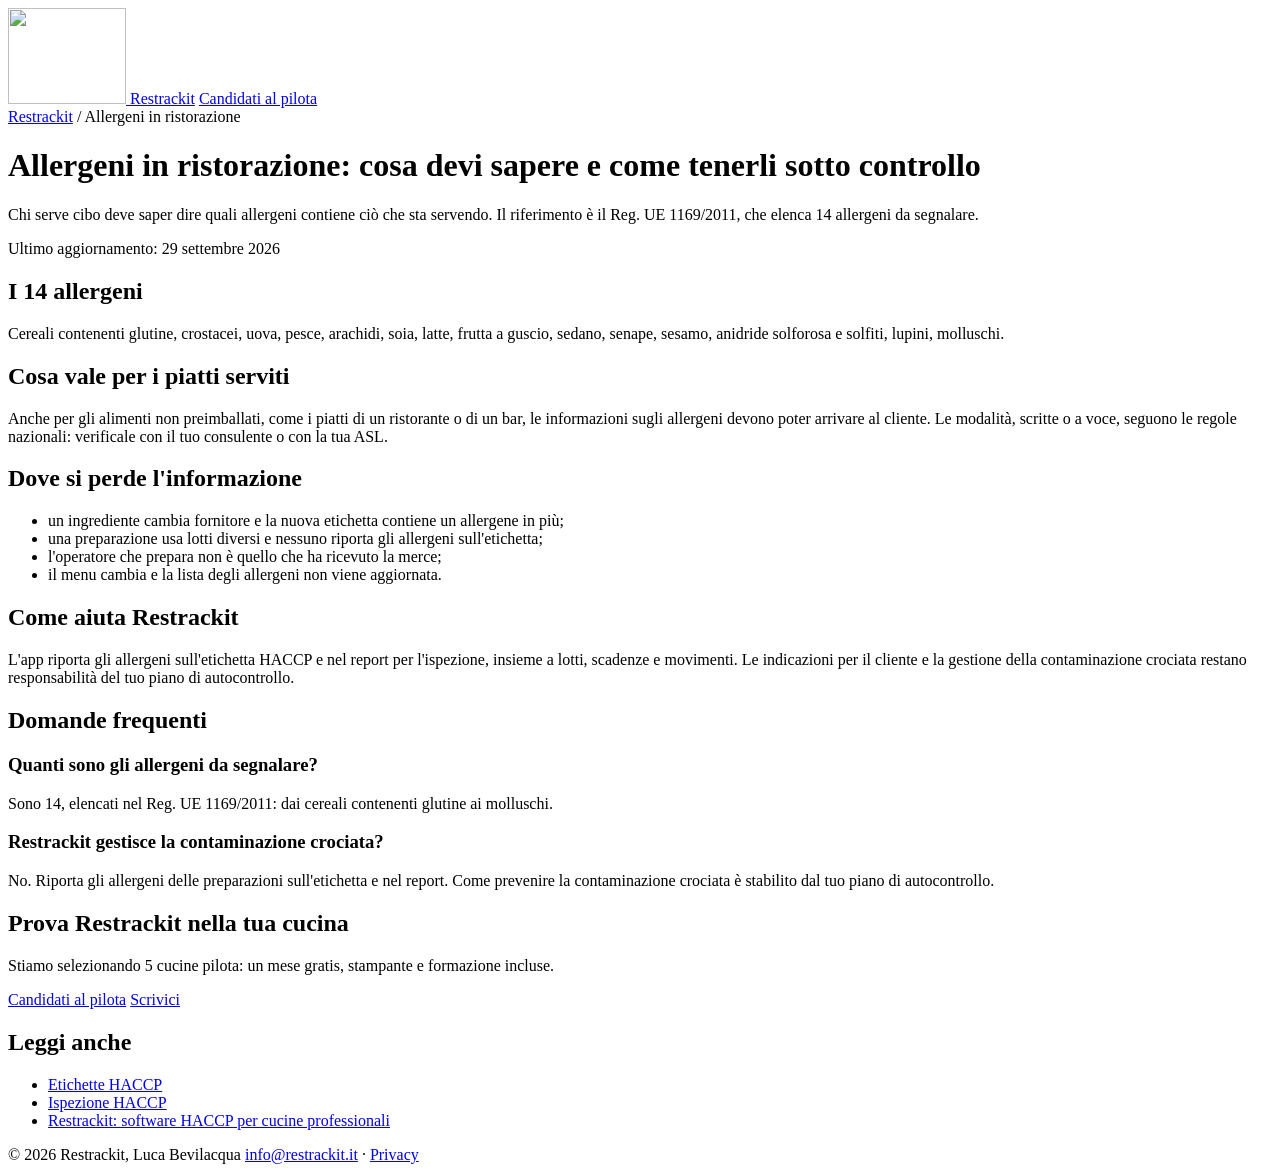
==== site/allergeni-ristorazione.html @ c63a41d9 "feat(seo): altre cinque guide (mense, bar, allergeni, FIFO/FEFO, carta o digitale), footer, sitemap " ====
<!doctype html>
<html lang="it">
<head>
<meta charset="utf-8">
<meta name="viewport" content="width=device-width, initial-scale=1">
<title>Allergeni in ristorazione: cosa devi sapere | Restrackit</title>
<meta name="description" content="I 14 allergeni del Reg. UE 1169/2011, l&#x27;informazione al cliente per i piatti non preimballati e come non perderli di vista in cucina.">
<link rel="canonical" href="https://restrackit.it/allergeni-ristorazione.html">
<meta name="theme-color" content="#FBFAF7">
<link rel="icon" href="/favicon-32.png" sizes="32x32" type="image/png">
<link rel="apple-touch-icon" href="/apple-touch-icon.png">
<meta property="og:type" content="article">
<meta property="og:locale" content="it_IT">
<meta property="og:site_name" content="Restrackit">
<meta property="og:url" content="https://restrackit.it/allergeni-ristorazione.html">
<meta property="og:title" content="Allergeni in ristorazione: cosa devi sapere e come tenerli sotto controllo">
<meta property="og:description" content="I 14 allergeni del Reg. UE 1169/2011, l&#x27;informazione al cliente per i piatti non preimballati e come non perderli di vista in cucina.">
<meta property="og:image" content="https://restrackit.it/og-image.png">
<meta property="og:image:width" content="1200">
<meta property="og:image:height" content="630">
<meta name="twitter:card" content="summary_large_image">
<link rel="stylesheet" href="/styles.css">
<script type="application/ld+json">
{
  "@context": "https://schema.org",
  "@graph": [
    {
      "@type": "Article",
      "@id": "https://restrackit.it/allergeni-ristorazione.html#article",
      "headline": "Allergeni in ristorazione: cosa devi sapere e come tenerli sotto controllo",
      "description": "I 14 allergeni del Reg. UE 1169/2011, l'informazione al cliente per i piatti non preimballati e come non perderli di vista in cucina.",
      "inLanguage": "it",
      "datePublished": "2026-09-29",
      "dateModified": "2026-09-29",
      "mainEntityOfPage": "https://restrackit.it/allergeni-ristorazione.html",
      "image": "https://restrackit.it/og-image.png",
      "author": {
        "@type": "Person",
        "name": "Luca Bevilacqua"
      },
      "publisher": {
        "@id": "https://restrackit.it/#org"
      }
    },
    {
      "@type": "BreadcrumbList",
      "itemListElement": [
        {
          "@type": "ListItem",
          "position": 1,
          "name": "Restrackit",
          "item": "https://restrackit.it/"
        },
        {
          "@type": "ListItem",
          "position": 2,
          "name": "Allergeni in ristorazione",
          "item": "https://restrackit.it/allergeni-ristorazione.html"
        }
      ]
    },
    {
      "@type": "FAQPage",
      "mainEntity": [
        {
          "@type": "Question",
          "name": "Quanti sono gli allergeni da segnalare?",
          "acceptedAnswer": {
            "@type": "Answer",
            "text": "Sono 14, elencati nel Reg. UE 1169/2011: dai cereali contenenti glutine ai molluschi."
          }
        },
        {
          "@type": "Question",
          "name": "Restrackit gestisce la contaminazione crociata?",
          "acceptedAnswer": {
            "@type": "Answer",
            "text": "No. Riporta gli allergeni delle preparazioni sull'etichetta e nel report. Come prevenire la contaminazione crociata è stabilito dal tuo piano di autocontrollo."
          }
        }
      ]
    }
  ]
}
</script>
</head>
<body>
<header class="site-header">
  <div class="wrap">
    <a class="brand" href="/"><img class="logo" src="/img/logo.webp" width="118" height="96" alt=""> Restrackit</a>
    <a class="btn btn-primary" href="https://forms.gle/BkNGwGhaoGwES6xX8" target="_blank" rel="noopener">Candidati al pilota</a>
  </div>
</header>
<main class="wrap doc">
  <nav class="crumbs" aria-label="Percorso"><a href="/">Restrackit</a> / Allergeni in ristorazione</nav>
  <h1>Allergeni in ristorazione: cosa devi sapere e come tenerli sotto controllo</h1>
  <p class="lead">Chi serve cibo deve saper dire quali allergeni contiene ciò che sta servendo. Il riferimento è il Reg. UE 1169/2011, che elenca 14 allergeni da segnalare.</p>
  <p class="muted">Ultimo aggiornamento: 29 settembre 2026</p>

<h2>I 14 allergeni</h2>
<p>Cereali contenenti glutine, crostacei, uova, pesce, arachidi, soia, latte, frutta a guscio, sedano, senape, sesamo, anidride solforosa e solfiti, lupini, molluschi.</p>

<h2>Cosa vale per i piatti serviti</h2>
<p>Anche per gli alimenti non preimballati, come i piatti di un ristorante o di un bar, le informazioni sugli allergeni devono poter arrivare al cliente. Le modalità, scritte o a voce, seguono le regole nazionali: verificale con il tuo consulente o con la tua ASL.</p>

<h2>Dove si perde l'informazione</h2>
<ul>
  <li>un ingrediente cambia fornitore e la nuova etichetta contiene un allergene in più;</li>
  <li>una preparazione usa lotti diversi e nessuno riporta gli allergeni sull'etichetta;</li>
  <li>l'operatore che prepara non è quello che ha ricevuto la merce;</li>
  <li>il menu cambia e la lista degli allergeni non viene aggiornata.</li>
</ul>

<h2>Come aiuta Restrackit</h2>
<p>L'app riporta gli allergeni sull'etichetta HACCP e nel report per l'ispezione, insieme a lotti, scadenze e movimenti. Le indicazioni per il cliente e la gestione della contaminazione crociata restano responsabilità del tuo piano di autocontrollo.</p>

<h2>Domande frequenti</h2>
<h3>Quanti sono gli allergeni da segnalare?</h3>
<p>Sono 14, elencati nel Reg. UE 1169/2011: dai cereali contenenti glutine ai molluschi.</p>
<h3>Restrackit gestisce la contaminazione crociata?</h3>
<p>No. Riporta gli allergeni delle preparazioni sull&#x27;etichetta e nel report. Come prevenire la contaminazione crociata è stabilito dal tuo piano di autocontrollo.</p>

<div class="cta">
  <h2>Prova Restrackit nella tua cucina</h2>
  <p>Stiamo selezionando 5 cucine pilota: un mese gratis, stampante e formazione incluse.</p>
  <p><a class="btn btn-primary" href="https://forms.gle/BkNGwGhaoGwES6xX8" target="_blank" rel="noopener">Candidati al pilota</a> <a class="btn btn-ghost" href="mailto:info@restrackit.it">Scrivici</a></p>
</div>

<h2>Leggi anche</h2>
<ul>
  <li><a href="/etichette-haccp-cucina.html">Etichette HACCP</a></li>
  <li><a href="/report-ispezione-haccp.html">Ispezione HACCP</a></li>
  <li><a href="/">Restrackit: software HACCP per cucine professionali</a></li>
</ul>
</main>
<footer class="site-footer">
  <div class="wrap">
    <span>© 2026 Restrackit, Luca Bevilacqua</span>
    <span><a href="mailto:info@restrackit.it">info@restrackit.it</a> · <a href="/privacy.html">Privacy</a></span>
  </div>
</footer>
</body>
</html>
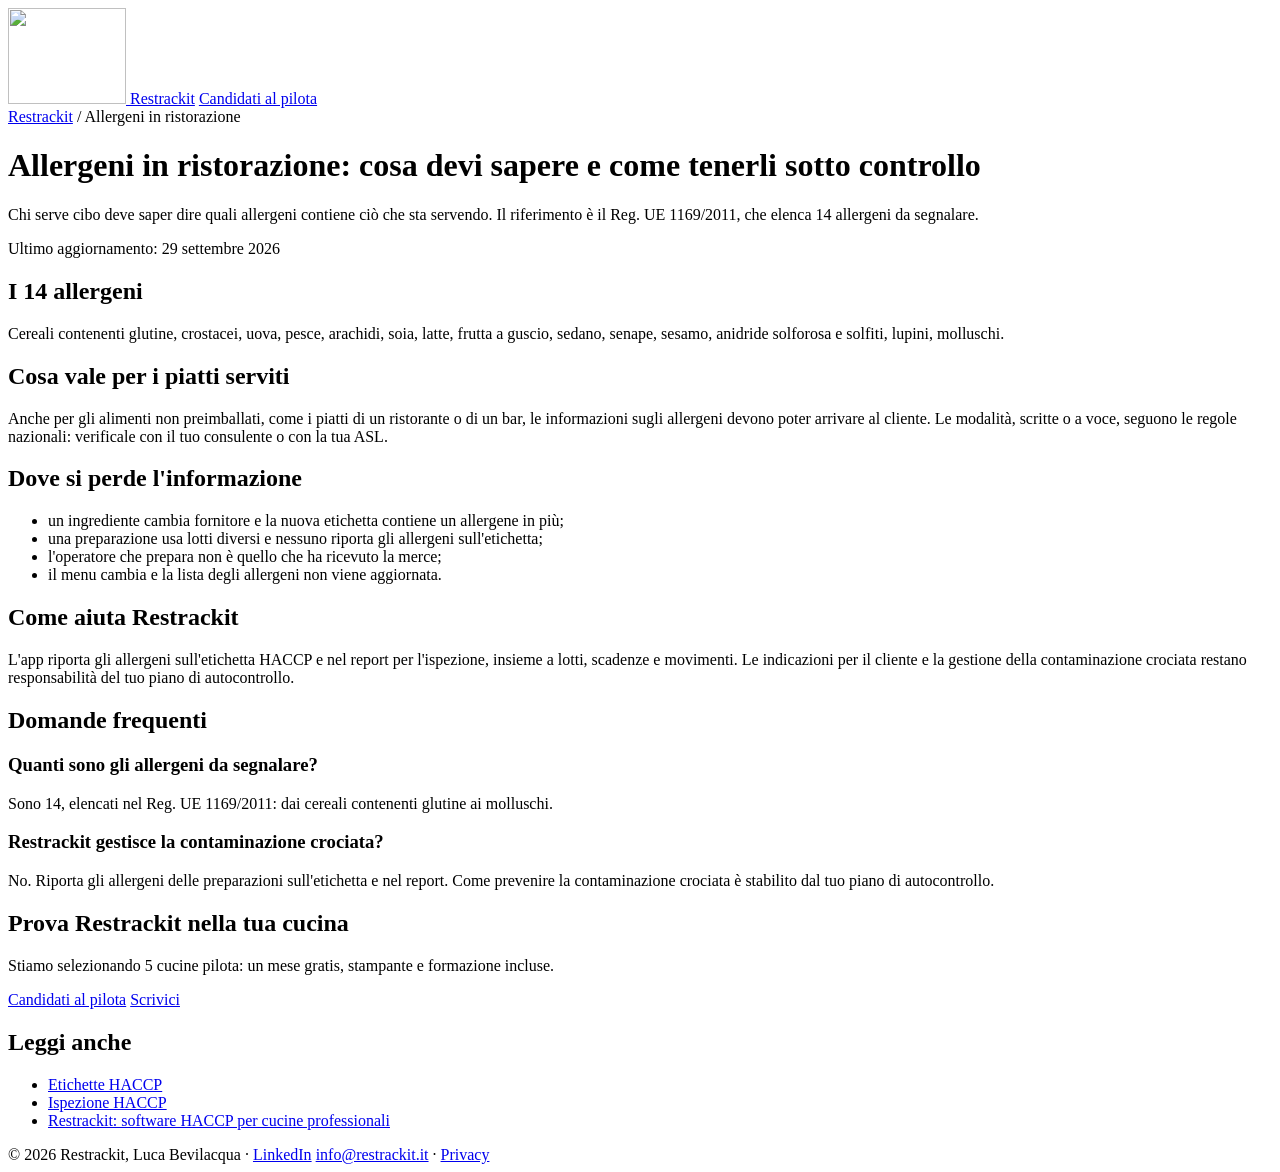
==== commit cbbab510: "feat(seo): LinkedIn del fondatore in JSON-LD, Chi c'è dietro, footer e llms.txt" ====
--- a/site/allergeni-ristorazione.html
+++ b/site/allergeni-ristorazione.html
@@ -36,7 +36,8 @@
       "image": "https://restrackit.it/og-image.png",
       "author": {
         "@type": "Person",
-        "name": "Luca Bevilacqua"
+        "name": "Luca Bevilacqua",
+        "sameAs": "https://www.linkedin.com/in/luca-bevilacqua-00a9ab289"
       },
       "publisher": {
         "@id": "https://restrackit.it/#org"
@@ -135,7 +136,7 @@
 </main>
 <footer class="site-footer">
   <div class="wrap">
-    <span>© 2026 Restrackit, Luca Bevilacqua</span>
+    <span>© 2026 Restrackit, Luca Bevilacqua · <a href="https://www.linkedin.com/in/luca-bevilacqua-00a9ab289" rel="me noopener" target="_blank">LinkedIn</a></span>
     <span><a href="mailto:info@restrackit.it">info@restrackit.it</a> · <a href="/privacy.html">Privacy</a></span>
   </div>
 </footer>
